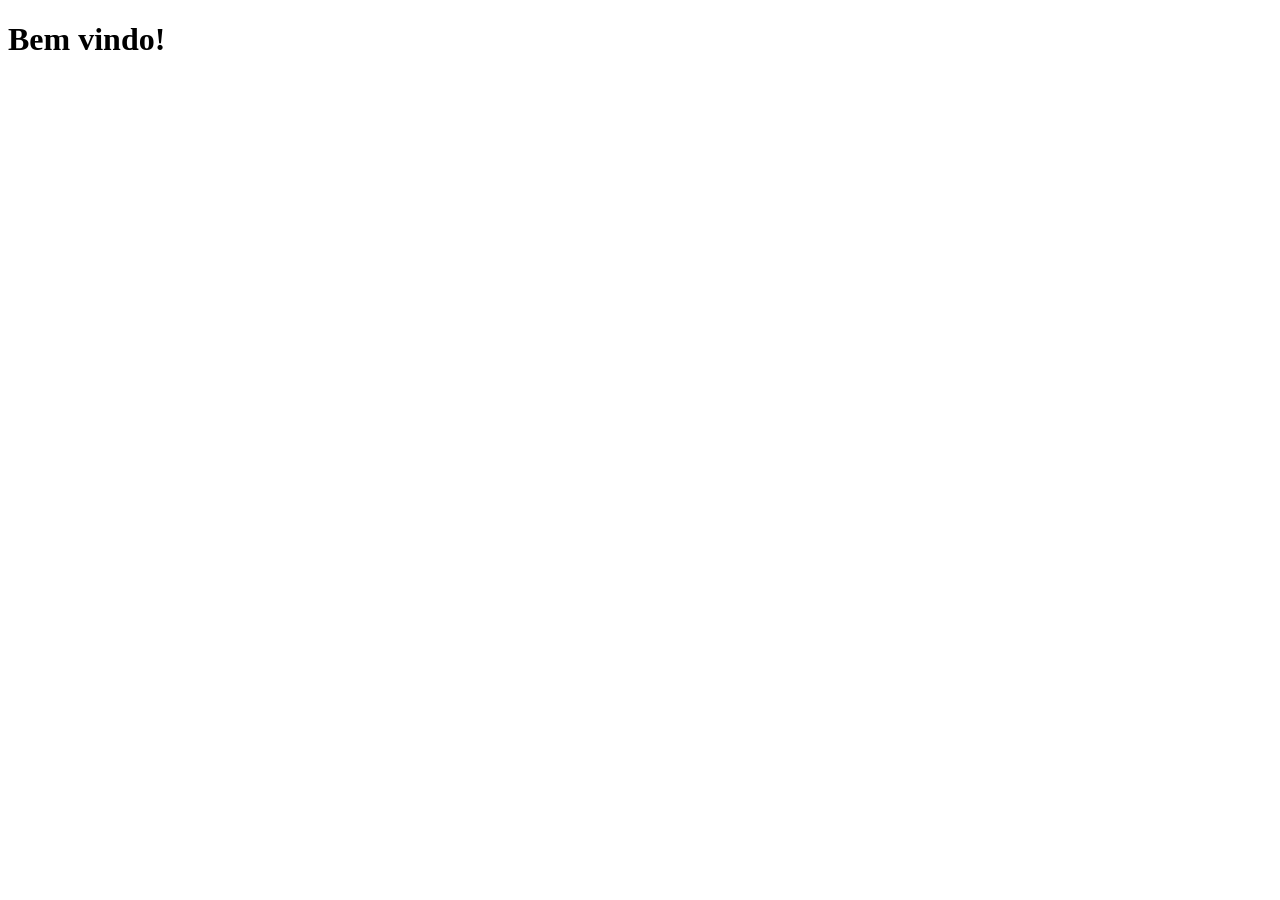
==== index.html @ 905b24c5 "criação do HTML básico." ====
<!DOCTYPE html>
<!-- Este é um doctype ou DTD, o que define o tipo de HTML a ser carregado na máquina do cliente, ele informa ao navegador qual conjunto de bibliotecas carregar para que todo a estrutura seja otmizada de forma rápida e segura.-->
<!-- Eu sou um comentário em HTML, eu sou ignorado pelo interpretador do navegador e não sou apresentado aos usuários. -->

<html lang="pt-br">
	<head>
		<meta charset="UTF-8">
		<title>Primeira Pagina</title>
	</head>
	<body>
		<h1>Bem vindo!</h1>
	</body>
</html>
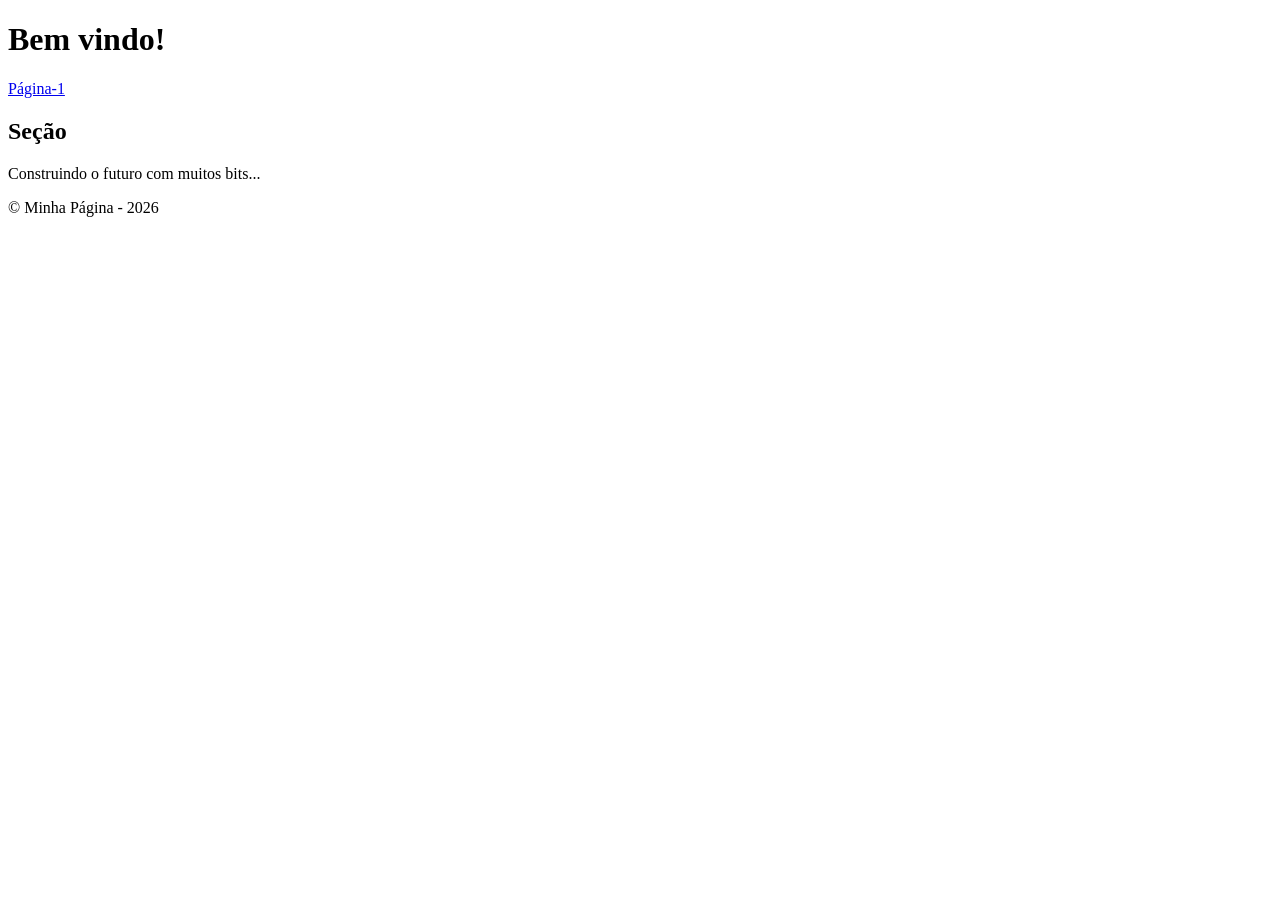
==== commit eef57ed2: "Criando hyperlinks entre paginas." ====
--- a/index.html
+++ b/index.html
@@ -5,10 +5,23 @@
 <html lang="pt-br">
 	<head>
 		<meta charset="UTF-8">
-		<title>Primeira Pagina</title>
+		<title>Página Inicial</title>
 	</head>
 	<body>
-		<h1>Bem vindo!</h1>
+		<header> 
+			<h1>Bem vindo!</h1>
+			<nav>
+				<a href="./pagina1.html">Página-1</a>
+			</nav>
+		</header>
+		<main>
+			<section>
+				<h2>Seção</h2>
+				<p>Construindo o futuro com muitos bits...</p>
+			</section>
+		</main>
+		<footer>
+			<p>&copy; Minha Página - 2026</p>
+		</footer>
 	</body>
-</html>
-
+</html>
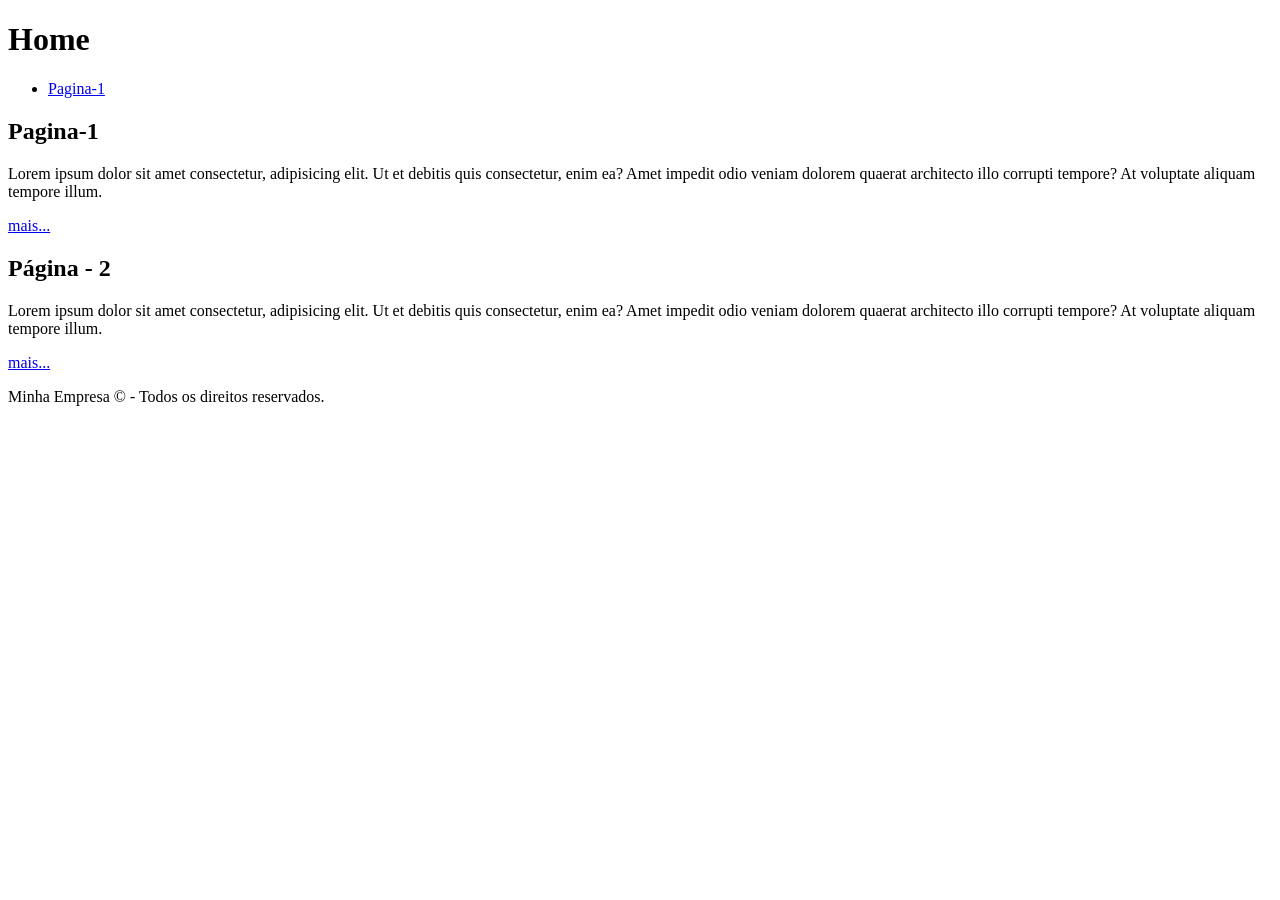
==== commit 17ed4230: "feat : Refatoramos a página index com tags semânticas e criamos hiperligação com a página1." ====
--- a/index.html
+++ b/index.html
@@ -1,27 +1,37 @@
 <!DOCTYPE html>
-<!-- Este é um doctype ou DTD, o que define o tipo de HTML a ser carregado na máquina do cliente, ele informa ao navegador qual conjunto de bibliotecas carregar para que todo a estrutura seja otmizada de forma rápida e segura.-->
-<!-- Eu sou um comentário em HTML, eu sou ignorado pelo interpretador do navegador e não sou apresentado aos usuários. -->
-
 <html lang="pt-br">
 	<head>
 		<meta charset="UTF-8">
-		<title>Página Inicial</title>
+		<meta name="viewport" content="width=device-width, initial-scale=1.0">
+		<title>Pagina Inicial</title>
 	</head>
-	<body>
-		<header> 
-			<h1>Bem vindo!</h1>
-			<nav>
-				<a href="./pagina1.html">Página-1</a>
-			</nav>
-		</header>
-		<main>
-			<section>
-				<h2>Seção</h2>
-				<p>Construindo o futuro com muitos bits...</p>
-			</section>
-		</main>
-		<footer>
-			<p>&copy; Minha Página - 2026</p>
-		</footer>
-	</body>
+<body>
+	<header>
+		<h1>Home</h1>
+		<nav>
+			<ul>
+				<li><a href="./pagina1.html">Pagina-1</a></li>
+			</ul>
+		</nav>
+	</header>
+
+	<main>
+		<section>
+			<h2>Pagina-1</h2>
+			<p>Lorem ipsum dolor sit amet consectetur, adipisicing elit. Ut et debitis quis consectetur, enim ea? Amet impedit odio veniam dolorem quaerat architecto illo corrupti tempore? At voluptate aliquam tempore illum.</p>
+			<a href="./pagina1.html">mais...</a>
+		</section>
+		<section>
+    <h2>Página - 2</h2>
+    <p>Lorem ipsum dolor sit amet consectetur, adipisicing elit. Ut et debitis quis consectetur, enim ea? Amet impedit odio veniam dolorem quaerat architecto illo corrupti tempore? At voluptate aliquam tempore illum.</p>
+    <a href="./paginas/pagina2.html">mais...</a>
+   		</section>
+	</main>
+
+	<footer>
+		<p>Minha Empresa &copy; - Todos os direitos reservados.</p>
+	</footer>
+
+
+</body>
 </html>
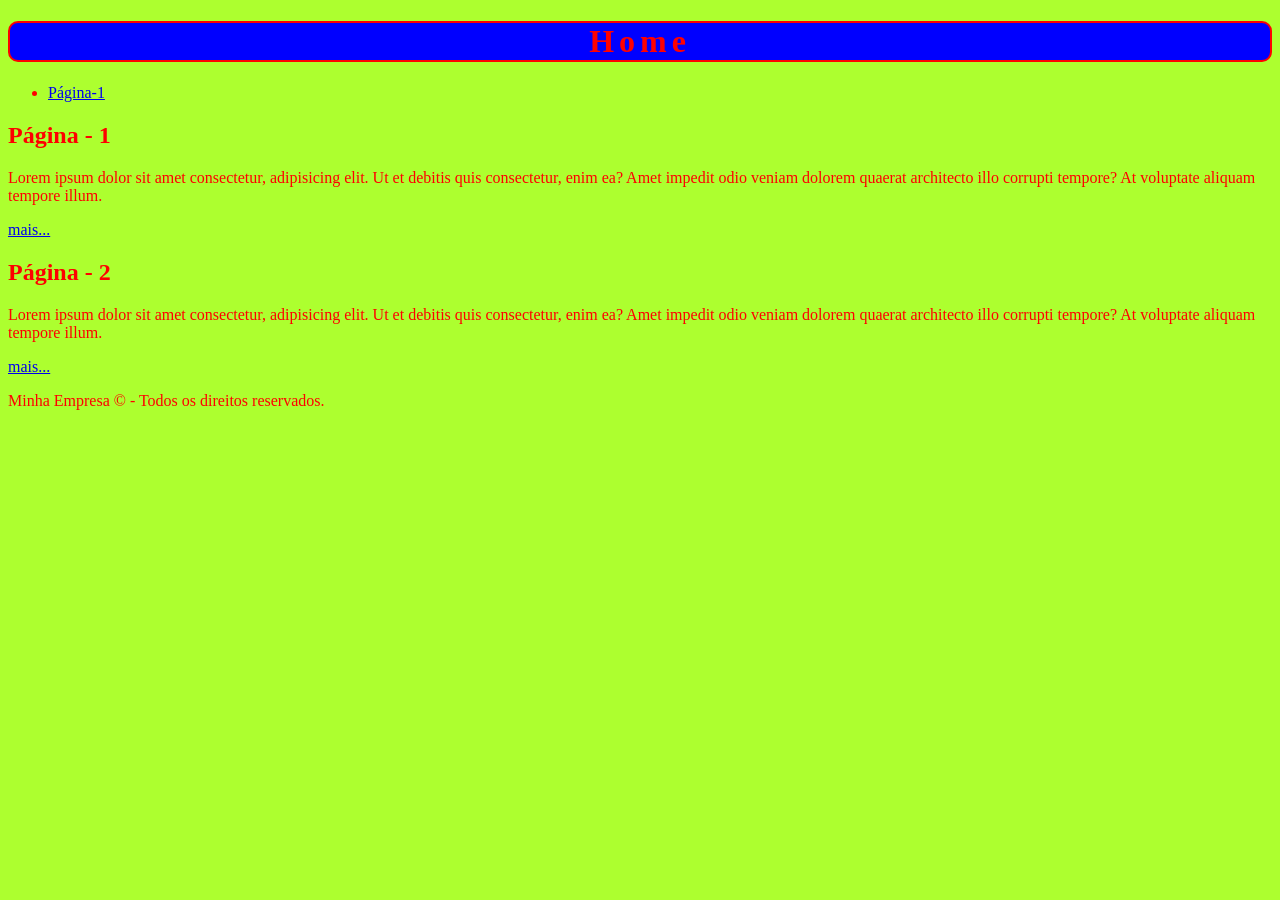
==== commit 99c39f13: "feat: Limpando o projeto do css inline e interno." ====
--- a/index.html
+++ b/index.html
@@ -3,35 +3,43 @@
 	<head>
 		<meta charset="UTF-8">
 		<meta name="viewport" content="width=device-width, initial-scale=1.0">
-		<title>Pagina Inicial</title>
+		<title>Página Inicial</title>
+
+		<style>
+			h1{
+				border: 2px solid red;
+				background-color: blue !important;
+			}
+		</style>
+
 	</head>
-<body>
-	<header>
-		<h1>Home</h1>
-		<nav>
-			<ul>
-				<li><a href="./pagina1.html">Pagina-1</a></li>
-			</ul>
-		</nav>
-	</header>
+	<body style="background-color: greenyellow;color:red;">
+		
+		<header>
+			<h1 style="text-align: center;background-color: black;border-radius: 10px;letter-spacing: 5px;">Home</h1>
+			<nav>
+				<ul>
+					<li> <a href="./pagina1.html">  Página-1  </a> </li>
+				</ul>
+			</nav>
+		</header>
 
-	<main>
-		<section>
-			<h2>Pagina-1</h2>
-			<p>Lorem ipsum dolor sit amet consectetur, adipisicing elit. Ut et debitis quis consectetur, enim ea? Amet impedit odio veniam dolorem quaerat architecto illo corrupti tempore? At voluptate aliquam tempore illum.</p>
-			<a href="./pagina1.html">mais...</a>
-		</section>
-		<section>
-    <h2>Página - 2</h2>
-    <p>Lorem ipsum dolor sit amet consectetur, adipisicing elit. Ut et debitis quis consectetur, enim ea? Amet impedit odio veniam dolorem quaerat architecto illo corrupti tempore? At voluptate aliquam tempore illum.</p>
-    <a href="./paginas/pagina2.html">mais...</a>
-   		</section>
-	</main>
+		<main>
+			<section> 
+				<h2>Página - 1</h2>
+				<p>Lorem ipsum dolor sit amet consectetur, adipisicing elit. Ut et debitis quis consectetur, enim ea? Amet impedit odio veniam dolorem quaerat architecto illo corrupti tempore? At voluptate aliquam tempore illum.</p>
+				<a href="./pagina1.html">mais...</a>
+			</section>
+			<section>
+				<h2>Página - 2</h2>
+				<p>Lorem ipsum dolor sit amet consectetur, adipisicing elit. Ut et debitis quis consectetur, enim ea? Amet impedit odio veniam dolorem quaerat architecto illo corrupti tempore? At voluptate aliquam tempore illum.</p>
+				<a href="./paginas/pagina2.html">mais...</a>
+			</section>
+		</main>
 
-	<footer>
-		<p>Minha Empresa &copy; - Todos os direitos reservados.</p>
-	</footer>
+		<footer>
+			<p>Minha Empresa &copy; - Todos os direitos reservados.</p>
+		</footer>
 
-
-</body>
+	</body>
 </html>
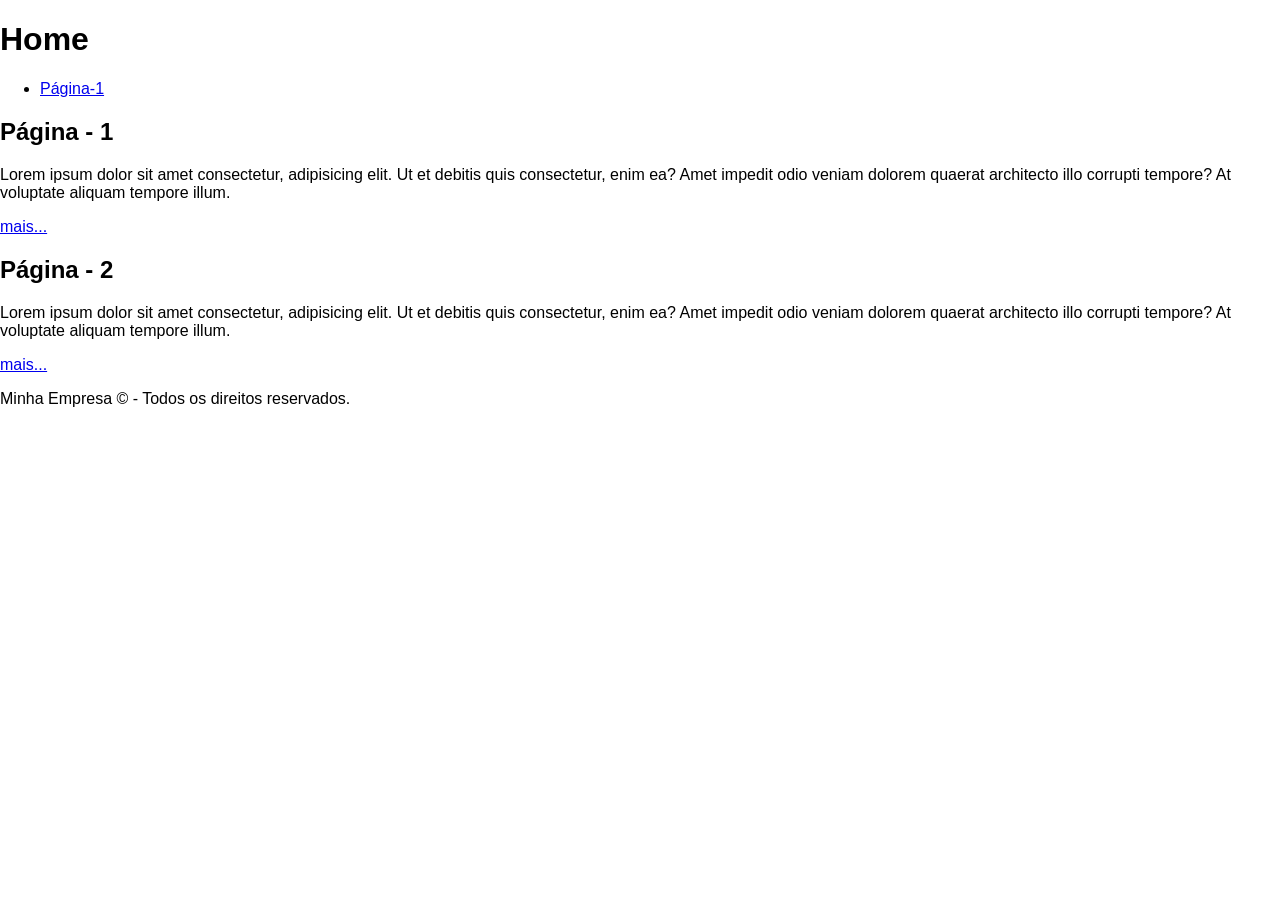
==== commit f157661f: "feat: introdução ao CSS3" ====
--- a/index.html
+++ b/index.html
@@ -5,18 +5,13 @@
 		<meta name="viewport" content="width=device-width, initial-scale=1.0">
 		<title>Página Inicial</title>
 
-		<style>
-			h1{
-				border: 2px solid red;
-				background-color: blue !important;
-			}
-		</style>
+		<link rel="stylesheet" href="./css/style.css">
 
 	</head>
-	<body style="background-color: greenyellow;color:red;">
+	<body>
 		
 		<header>
-			<h1 style="text-align: center;background-color: black;border-radius: 10px;letter-spacing: 5px;">Home</h1>
+			<h1>Home</h1>
 			<nav>
 				<ul>
 					<li> <a href="./pagina1.html">  Página-1  </a> </li>
--- a/css/style.css
+++ b/css/style.css
@@ -0,0 +1,6 @@
+/* TEXTO */
+body{
+    font-family: 'Segoe UI', Tahoma, Geneva, Verdana, sans-serif;
+    margin: 0;
+    font-size: 16px;
+}
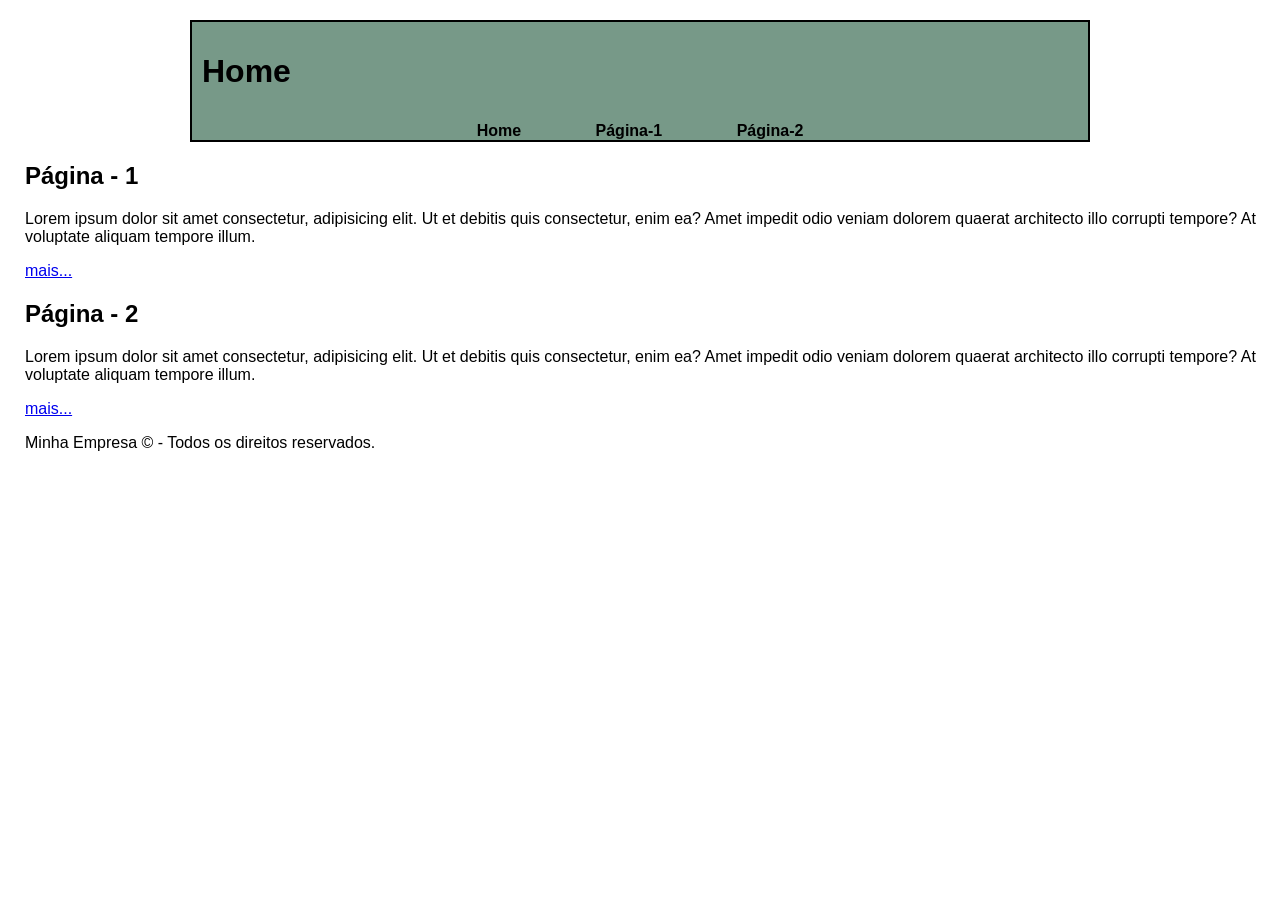
==== commit 1317aa4d: "feat: pagina 2 igual pagina 1 e navbar" ====
--- a/index.html
+++ b/index.html
@@ -8,13 +8,15 @@
 		<link rel="stylesheet" href="./css/style.css">
 
 	</head>
-	<body>
-		
+	<body style="margin: 0;">
+
 		<header>
 			<h1>Home</h1>
 			<nav>
 				<ul>
+					<li> <a href="index.html">Home</a></li>
 					<li> <a href="./pagina1.html">  Página-1  </a> </li>
+					<li> <a href="./paginas/pagina2.html">Página-2</a></li>
 				</ul>
 			</nav>
 		</header>
--- a/css/style.css
+++ b/css/style.css
@@ -3,4 +3,52 @@
     font-family: 'Segoe UI', Tahoma, Geneva, Verdana, sans-serif;
     margin: 0;
     font-size: 16px;
-}+}
+
+main, footer{
+    margin-left: 25px;
+}
+
+header{
+    background-color: #798;
+    margin: 20px auto;
+    width: 70%;
+    border: 2px solid black;
+    
+}
+
+h1 h2 h3{
+    text-align: center;
+}
+
+h1{
+    padding: 10px;
+}
+
+nav{
+    background-color: #798;
+    margin: 0 auto;
+    width: 70%;
+
+}
+
+nav ul {
+    list-style: none;
+    padding: 0;
+    margin: 0;
+    text-align: center;
+}
+
+nav ul li {
+    display: inline-block;
+    margin: 0 15px;
+}
+
+nav ul li a {
+    text-decoration: none;
+    color: black;
+    font-weight: bold;
+    padding: 20px;
+}
+
+
